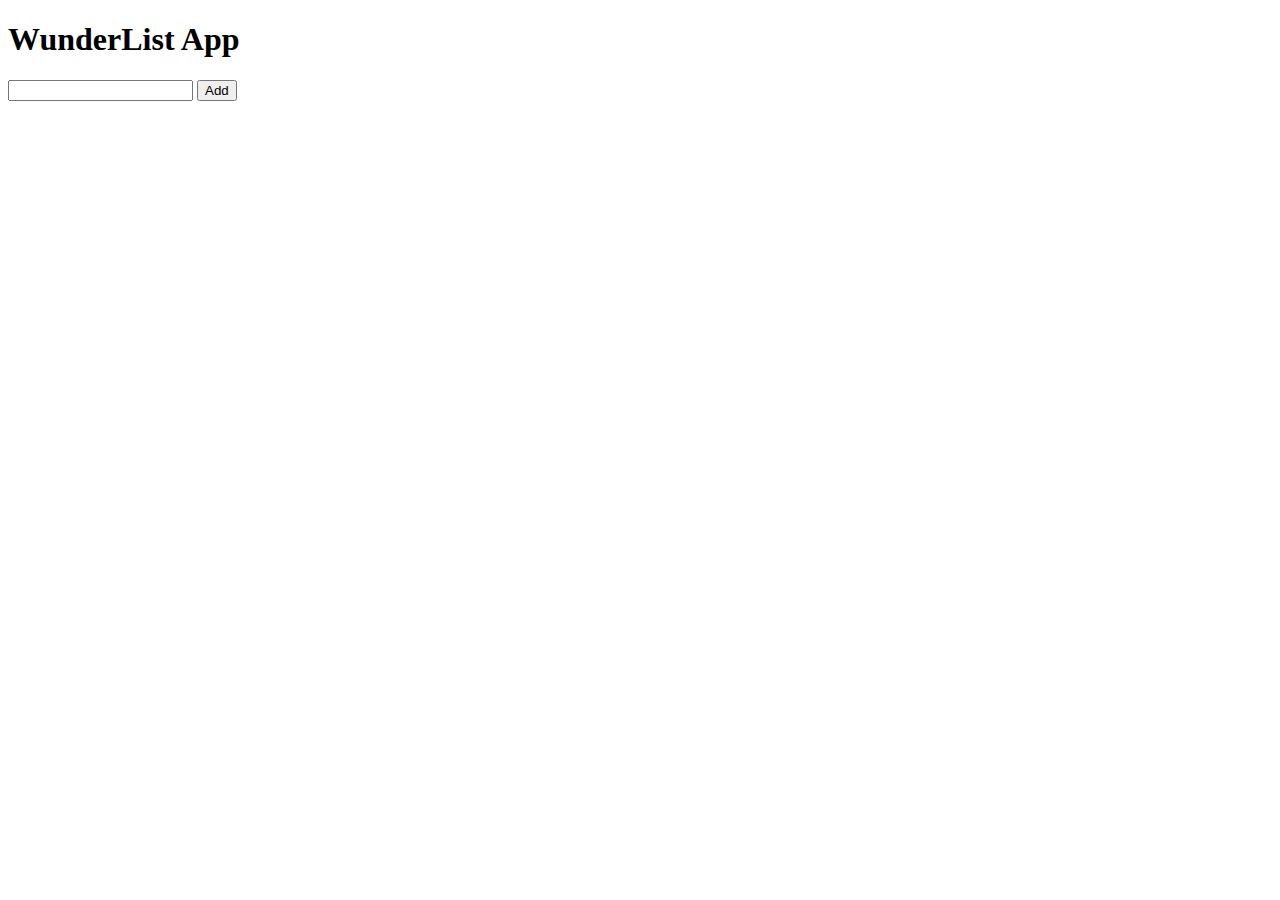
==== wunderlist/index.html @ b15b7d62 "basic css and javascript anfd html" ====
<!DOCTYPE html>
<html>
<head>
	<title>WunderList: A wonderful TO DO LIST</title>
	<link rel="stylesheet" type="text/css" href="stylesheet/styles.css">
	<script type="text/javascript" src="js/main.js"></script>
</head>

<body>
	<h1>WunderList App</h1>
	<form id = "todoForm">
		<input id = "todoInput">
		<button type="button" onclick = "todoList()">Add</button>
	</form>
	<ul id="todoList">
	</ul>

</body>
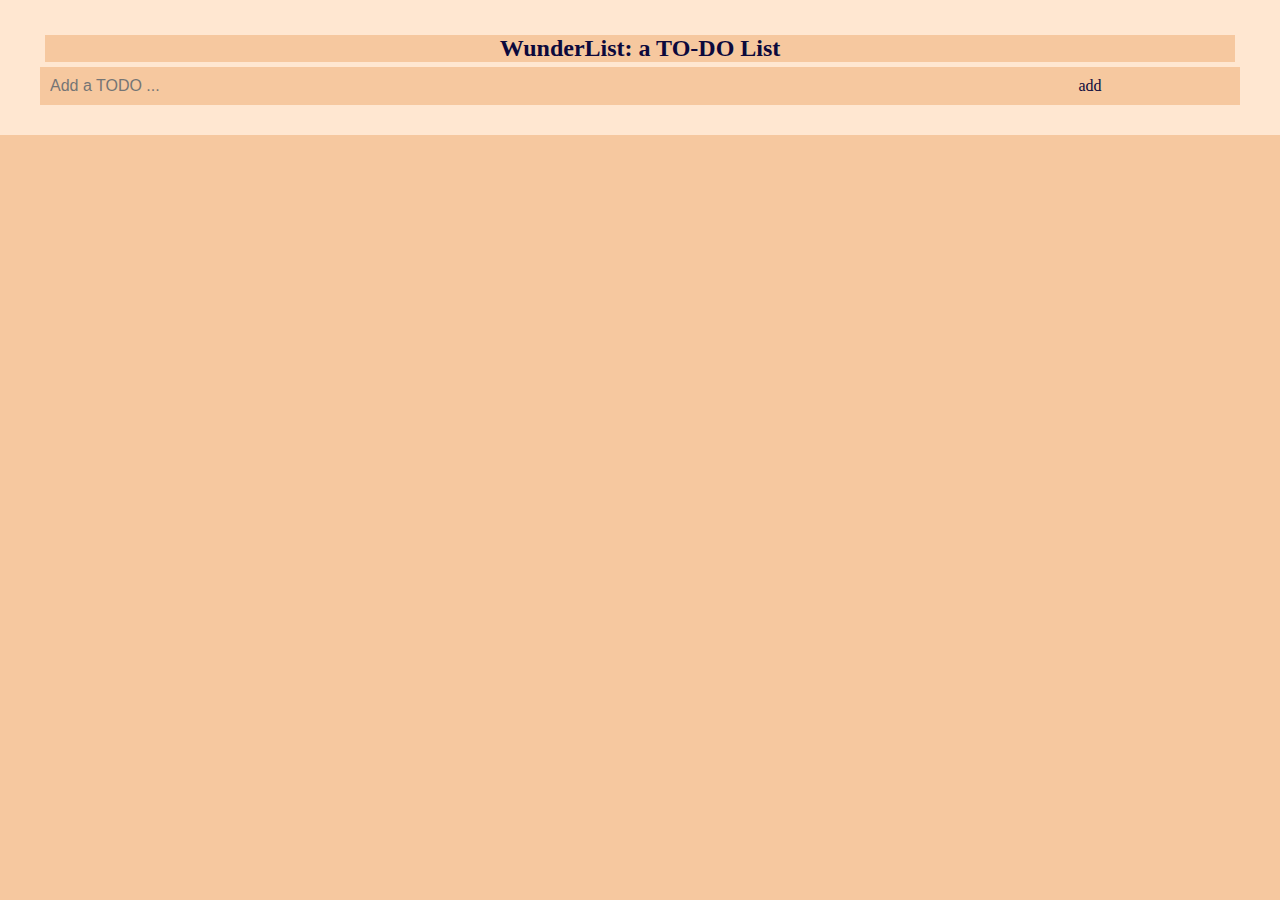
==== commit 2b617a81: "draft" ====
--- a/wunderlist/index.html
+++ b/wunderlist/index.html
@@ -1,18 +1,24 @@
 <!DOCTYPE html>
-<html>
+<html lang = "en">
 <head>
-	<title>WunderList: A wonderful TO DO LIST</title>
-	<link rel="stylesheet" type="text/css" href="stylesheet/styles.css">
-	<script type="text/javascript" src="js/main.js"></script>
+	<meta charset="UTF-8">
+	<meta name= "viewport" content="width=device-width, user-scalable=1.0, maximum">
+	<meta http-equiv="X-UA-Compatible" content="ei-edge">
+	<title>WunderList: TODO List</title>
+	<link rel="stylesheet" type="text/css" href="css/styles.css">
+	
 </head>
+<body>
 
-<body>
-	<h1>WunderList App</h1>
-	<form id = "todoForm">
-		<input id = "todoInput">
-		<button type="button" onclick = "todoList()">Add</button>
-	</form>
-	<ul id="todoList">
-	</ul>
+<div id="header" class="header">
+  <h2 style="margin:5px">WunderList: a TO-DO List</h2>
+  <input type="text" id="myInput" placeholder="Add a TODO ...">
+  <span onclick="newElement()" class="addBtn">add</span>
+</div>
 
-</body>+<ul id="myUL">
+  
+</ul>
+<script type="text/javascript" src="js/js.js"></script>
+</body>
+</html>--- a/wunderlist/css/styles.css
+++ b/wunderlist/css/styles.css
@@ -0,0 +1,123 @@
+body {
+  margin: 0;
+  min-width: 250px;
+  }
+
+/* Include the padding and border in an element's total width and height */
+* {
+  box-sizing: border-box;
+  background-color: #f6c89f;
+}
+
+/* Remove margins and padding from the list */
+ul {
+  margin: 0;
+  padding: 0;
+}
+
+/* Style the list items */
+ul li {
+  cursor: pointer;
+  position: relative;
+  padding: 12px 8px 12px 40px;
+  list-style-type: none;
+  background: #eee;
+  font-size: 18px;
+  transition: 0.2s;
+  
+  /* make the list items unselectable */
+  -webkit-user-select: none;
+  -moz-user-select: none;
+  -ms-user-select: none;
+  user-select: none;
+}
+
+/* Set all odd list items to a different color (zebra-stripes) */
+ul li:nth-child(odd) {
+  background: #f9f9f9;
+}
+
+/* Darker background-color on hover */
+ul li:hover {
+  background: #ddd;
+}
+
+/* When clicked on, add a background color and strike out text */
+ul li.checked {
+  background: #888;
+  color: #fff;
+  text-decoration: line-through;
+}
+
+/* Add a "checked" mark when clicked on */
+ul li.checked::before {
+  content: '';
+  position: absolute;
+  border-color: #fff;
+  border-style: solid;
+  border-width: 0 2px 2px 0;
+  top: 10px;
+  left: 16px;
+  transform: rotate(45deg);
+  height: 15px;
+  width: 7px;
+}
+
+/* Style the close button */
+.close {
+  position: absolute;
+  right: 0;
+  top: 0;
+  padding: 12px 16px 12px 16px;
+}
+
+.close:hover {
+  background-color: #f44336;
+  color: white;
+}
+
+/* Style the header */
+.header {
+  background-color:#ffe7d1;
+  padding: 30px 40px;
+  color: #0c093c;
+  text-align: center;
+}
+
+/* Clear floats after the header */
+.header:after {
+  content: "";
+  display: table;
+  clear: both;
+}
+
+/* Style the input */
+input {
+  margin: 0;
+  border: none;
+  border-radius: 0;
+  width: 75%;
+  padding: 10px;
+  float: left;
+  font-size: 16px;
+
+}
+
+/* Style the "Add" button */
+.addBtn {
+  padding: 10px;
+  width: 25%;
+  background: #f6c89f;
+  color: #0c093c;
+  float: left;
+  text-align: center;
+  font-size: 16px;
+  cursor: pointer;
+  transition: 0.3s;
+  border-radius: 0;
+}
+
+.addBtn:hover {
+  background-color: #fad6d6;
+}
+
